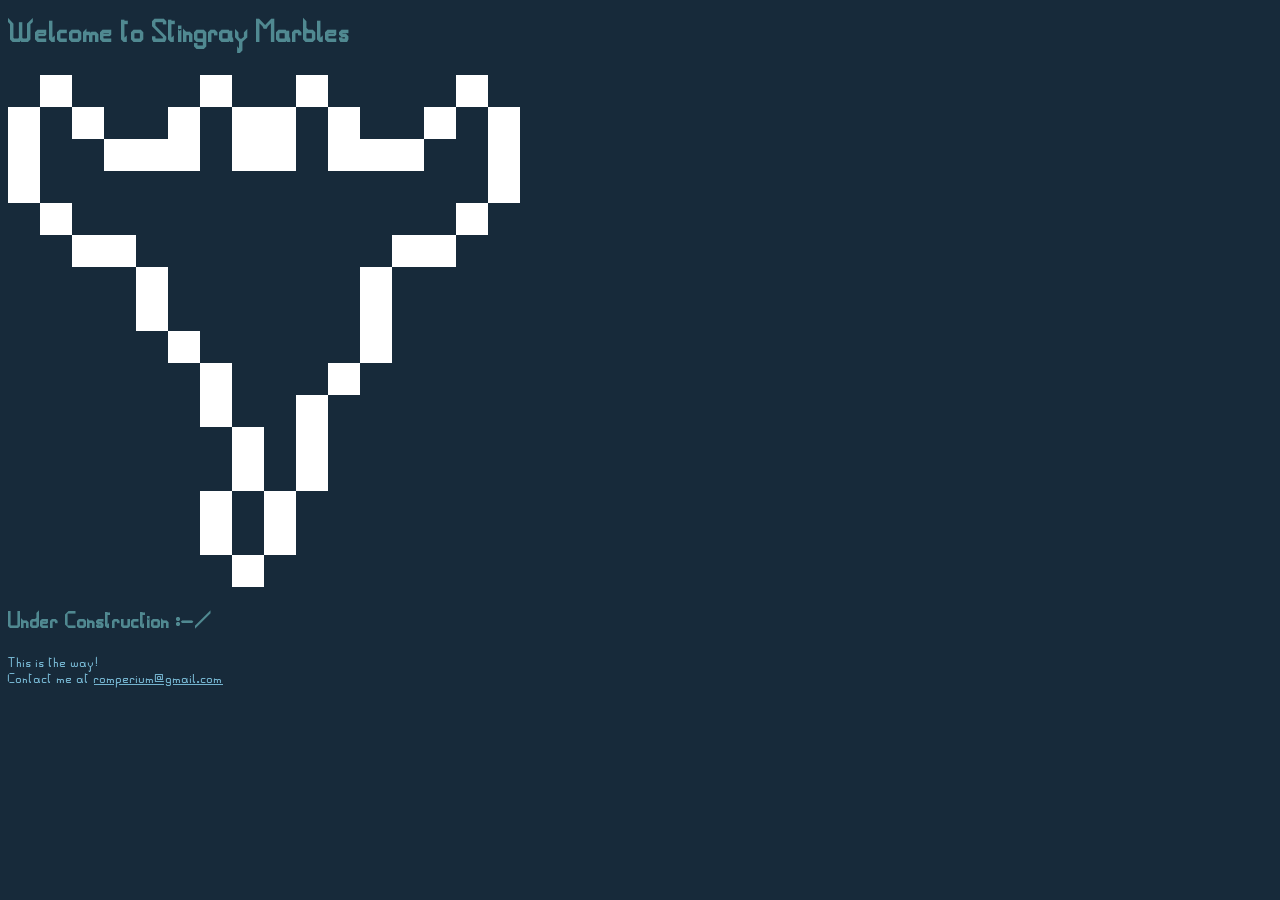
==== index.html @ 672ae615 "Update index.html" ====
<!DOCTYPE html PUBLIC "-//W3C//DTD HTML 4.01//EN" "http://www.w3.org/TR/html4/strict.dtd">
<html>
<head>
  <link rel="stylesheet" href="css/style.css">
  <meta http-equiv="Content-Type" content="text/html; charset=utf-8">
  <meta http-equiv="Content-Style-Type" content="text/css">
  <title>Stingray Marbles</title>
  <link rel="icon" type="image/svg+xml" href="truefav.svg?" sizes="any">
  <h1>Welcome to Stingray Marbles</h1>
  <img src="truefavhd.png" alt=" truefavhd.png">
  <h2>Under Construction :-/</h2>
  <!-- sum shit they put in my file bro -->
  <meta name="Generator" content="Cocoa HTML Writer">
  <meta name="CocoaVersion" content="2685.6">
</head>
<body>
  <p>This is the way!<br>Contact me at <u>romperium@gmail.com</u></p>
</body>
</html>
---- css/style.css ----
@font-face {
  font-family: 'Ezze';
  src: url('/assets/ezze.woff2') format('woff2'),
       url('/assets/ezze.woff') format('woff');
  font-weight: normal;
  font-style: normal;
  font-display: swap;
}

svg {
  shape-rendering: crispEdges;
}

body {
  font-family: 'Ezze', monospace !important;
  background-color: #172a3a !important;
  color: #74b3ce !important;
}

h1, h2, h3 {
  color: #508991 !important;
}
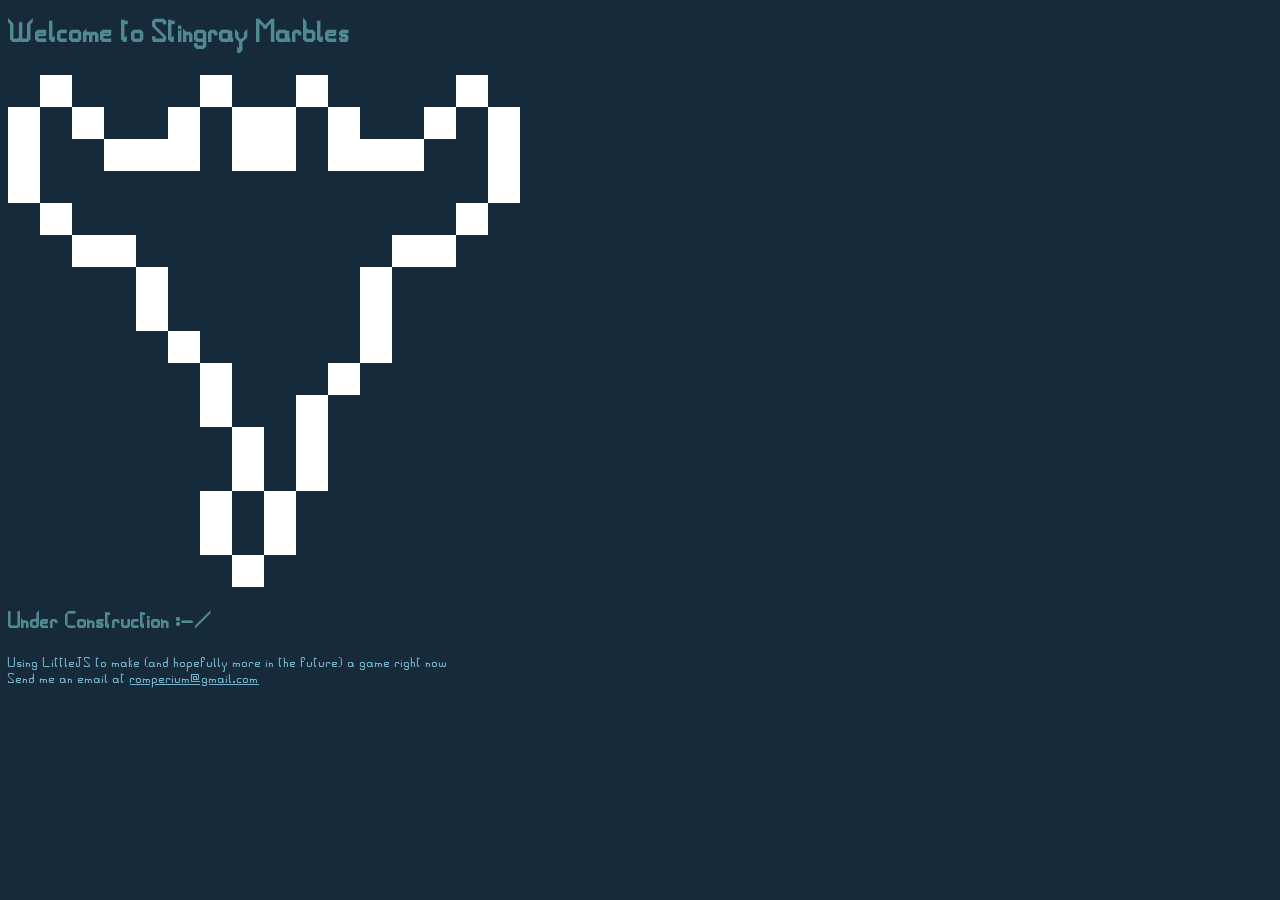
==== commit 7d25595b: "Update index.html" ====
--- a/index.html
+++ b/index.html
@@ -5,7 +5,7 @@
   <meta http-equiv="Content-Type" content="text/html; charset=utf-8">
   <meta http-equiv="Content-Style-Type" content="text/css">
   <title>Stingray Marbles</title>
-  <link rel="icon" type="image/svg+xml" href="truefav.svg?" sizes="any">
+  <link rel="icon" type="image/png" href="truefavhd.png?" sizes="512x512">
   <h1>Welcome to Stingray Marbles</h1>
   <img src="truefavhd.png" alt=" truefavhd.png">
   <h2>Under Construction :-/</h2>
@@ -14,6 +14,8 @@
   <meta name="CocoaVersion" content="2685.6">
 </head>
 <body>
-  <p>This is the way!<br>Contact me at <u>romperium@gmail.com</u></p>
+  <p>Using LittleJS to make (and hopefully more in the future) a game right now<br>
+    Send me an email at <u>romperium@gmail.com</u>
+  </p>
 </body>
 </html>
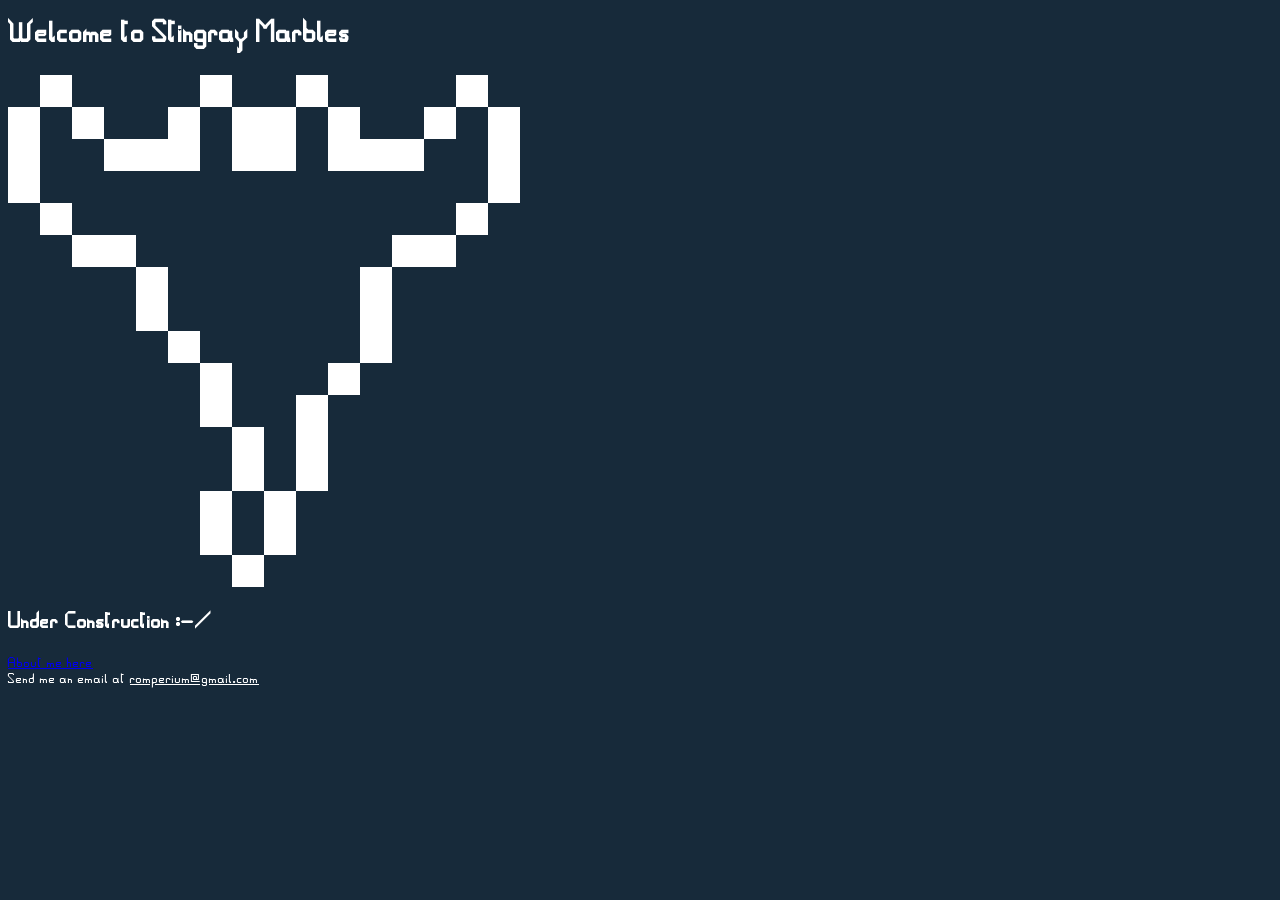
==== commit 7b001cd2: "Update index.html" ====
--- a/index.html
+++ b/index.html
@@ -5,7 +5,6 @@
   <meta http-equiv="Content-Type" content="text/html; charset=utf-8">
   <meta http-equiv="Content-Style-Type" content="text/css">
   <title>Stingray Marbles</title>
-  <link rel="icon" type="image/png" href="truefavhd.png?" sizes="512x512">
   <h1>Welcome to Stingray Marbles</h1>
   <img src="truefavhd.png" alt=" truefavhd.png">
   <h2>Under Construction :-/</h2>
@@ -14,8 +13,9 @@
   <meta name="CocoaVersion" content="2685.6">
 </head>
 <body>
-  <p>Using LittleJS to make (and hopefully more in the future) a game right now<br>
+  <p><a href="/about">About me here</a><br>
     Send me an email at <u>romperium@gmail.com</u>
   </p>
+    <link rel="icon" type="image/png" href="truefavhd.png?" sizes="512x512">
 </body>
 </html>
--- a/css/style.css
+++ b/css/style.css
@@ -14,10 +14,10 @@
 body {
   font-family: 'Ezze', monospace !important;
   background-color: #172a3a !important;
-  color: #74b3ce !important;
+  color: #ffffff !important;
 }
 
 h1, h2, h3 {
-  color: #508991 !important;
+  color: #ffffff !important;
 }
 
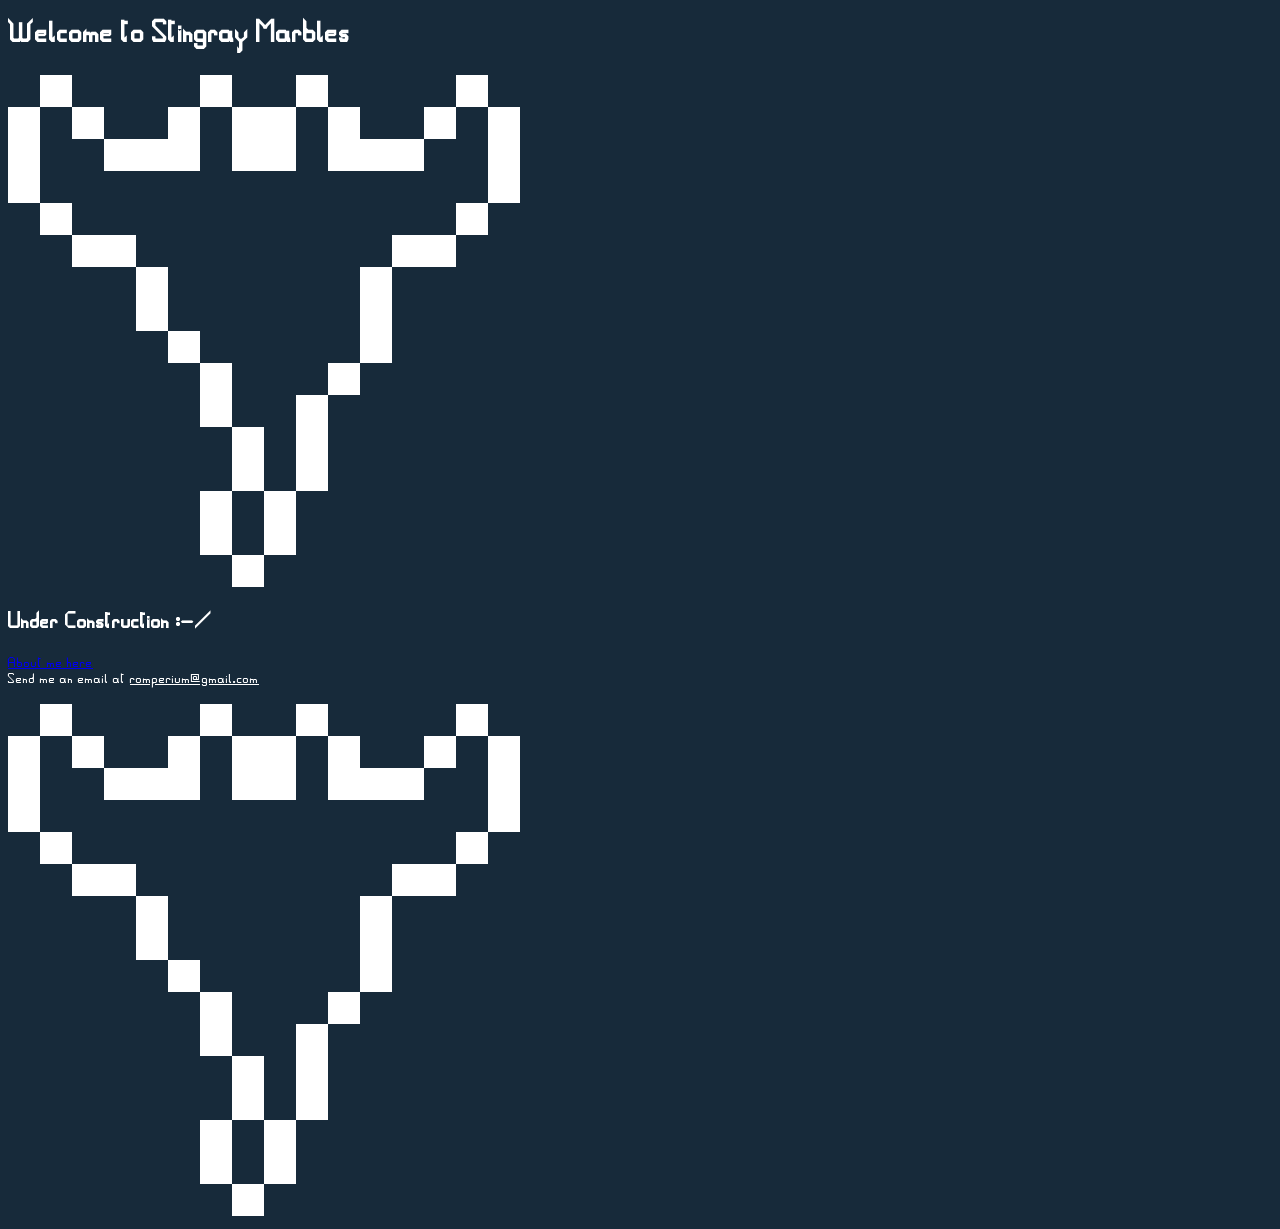
==== commit 11416bf2: "Update index.html" ====
--- a/index.html
+++ b/index.html
@@ -4,6 +4,7 @@
   <link rel="stylesheet" href="css/style.css">
   <meta http-equiv="Content-Type" content="text/html; charset=utf-8">
   <meta http-equiv="Content-Style-Type" content="text/css">
+  <link rel="icon" type="image/png" href="truefavhd.png?" sizes="512x512">
   <title>Stingray Marbles</title>
   <h1>Welcome to Stingray Marbles</h1>
   <img src="truefavhd.png" alt=" truefavhd.png">
@@ -16,6 +17,6 @@
   <p><a href="/about">About me here</a><br>
     Send me an email at <u>romperium@gmail.com</u>
   </p>
-    <link rel="icon" type="image/png" href="truefavhd.png?" sizes="512x512">
+  <img src="truefavhd.png" alt=" truefavhd.png">
 </body>
 </html>
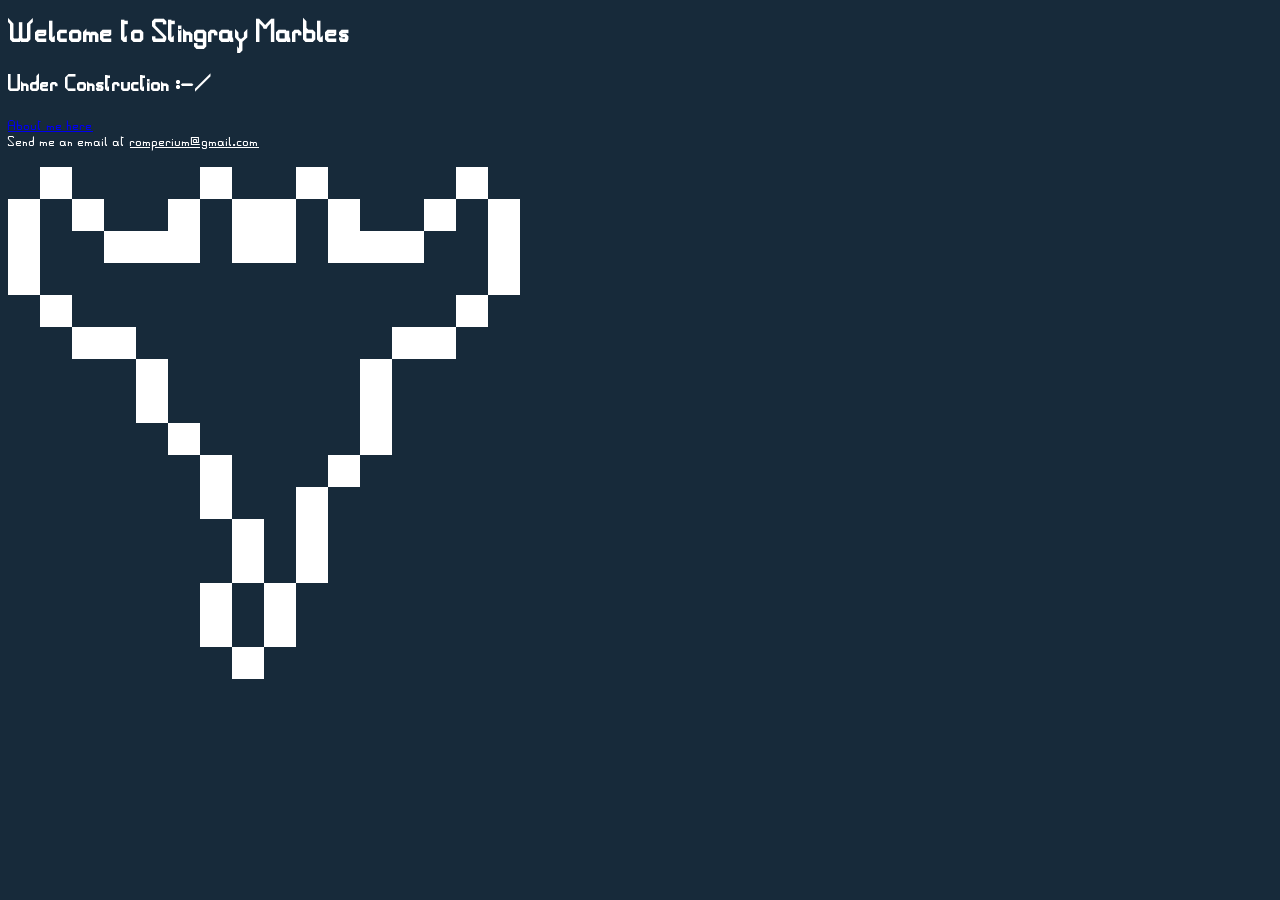
==== commit 97cc2c5b: "Update index.html Removed image tag for truefavhd.png from index.html." ====
--- a/index.html
+++ b/index.html
@@ -7,7 +7,6 @@
   <link rel="icon" type="image/png" href="truefavhd.png?" sizes="512x512">
   <title>Stingray Marbles</title>
   <h1>Welcome to Stingray Marbles</h1>
-  <img src="truefavhd.png" alt=" truefavhd.png">
   <h2>Under Construction :-/</h2>
   <!-- sum shit they put in my file bro -->
   <meta name="Generator" content="Cocoa HTML Writer">
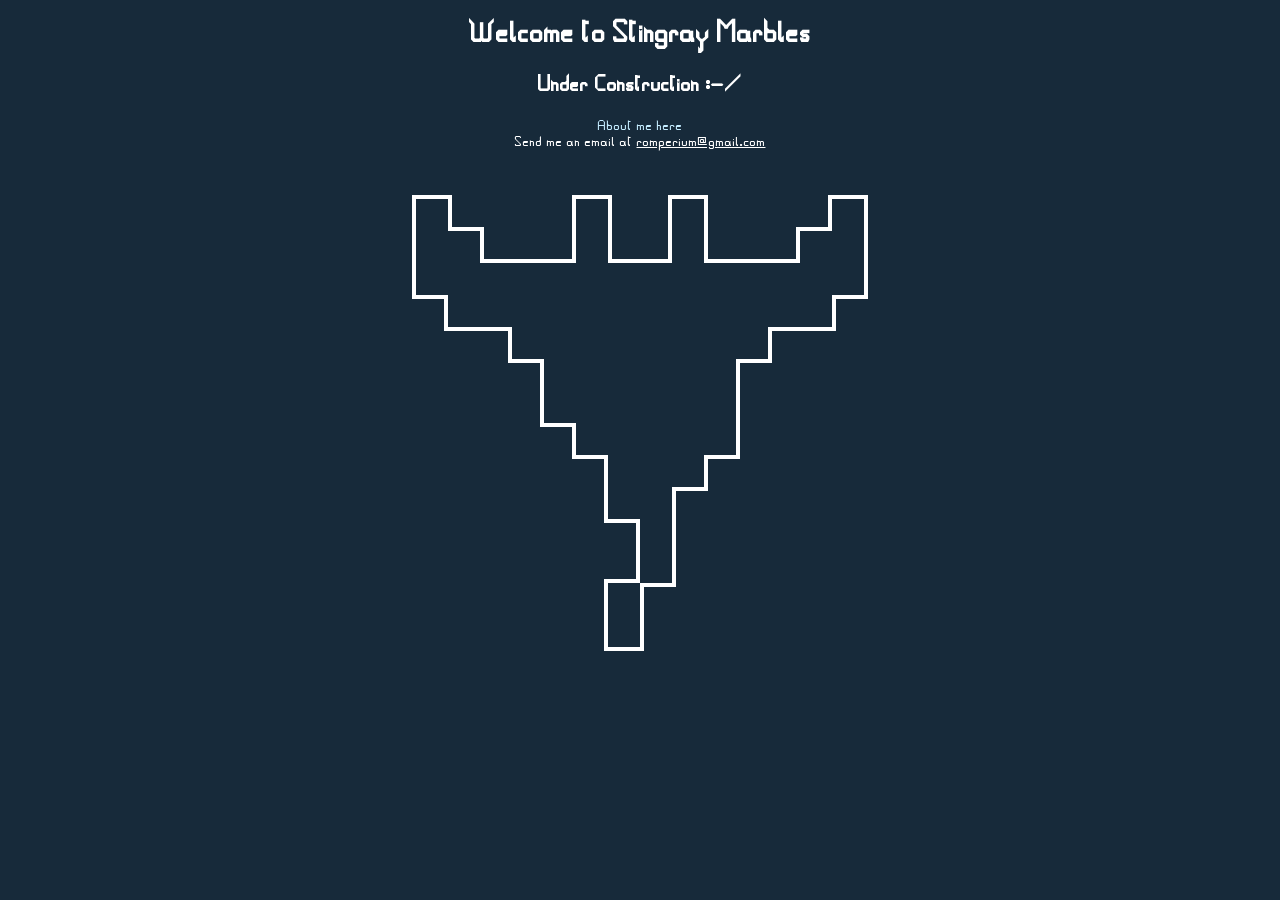
==== commit b1c00151: "Update index.html" ====
--- a/index.html
+++ b/index.html
@@ -16,6 +16,6 @@
   <p><a href="/about">About me here</a><br>
     Send me an email at <u>romperium@gmail.com</u>
   </p>
-  <img src="truefavhd.png" alt=" truefavhd.png">
+  <img src="polished.png" alt=" icon">
 </body>
 </html>
--- a/css/style.css
+++ b/css/style.css
@@ -15,9 +15,35 @@
   font-family: 'Ezze', monospace !important;
   background-color: #172a3a !important;
   color: #ffffff !important;
+  text-align: center !important;
 }
 
 h1, h2, h3 {
   color: #ffffff !important;
+  text-align: center !important;
 }
 
+a:link {
+  color: #c4ecff !important;
+  background-color: transparent !important;
+  text-decoration: none !important;
+}
+
+a:visited {
+  color: #f4bbfc !important;
+  background-color: transparent !important;
+  text-decoration: none !important;
+}
+
+a:hover {
+  color: #ff9e9e !important;
+  background-color: transparent !important;
+  text-decoration: underline !important;
+}
+
+a:active {
+  color: #faff9e !important;
+  background-color: transparent !important;
+  text-decoration: underline !important;
+}
+
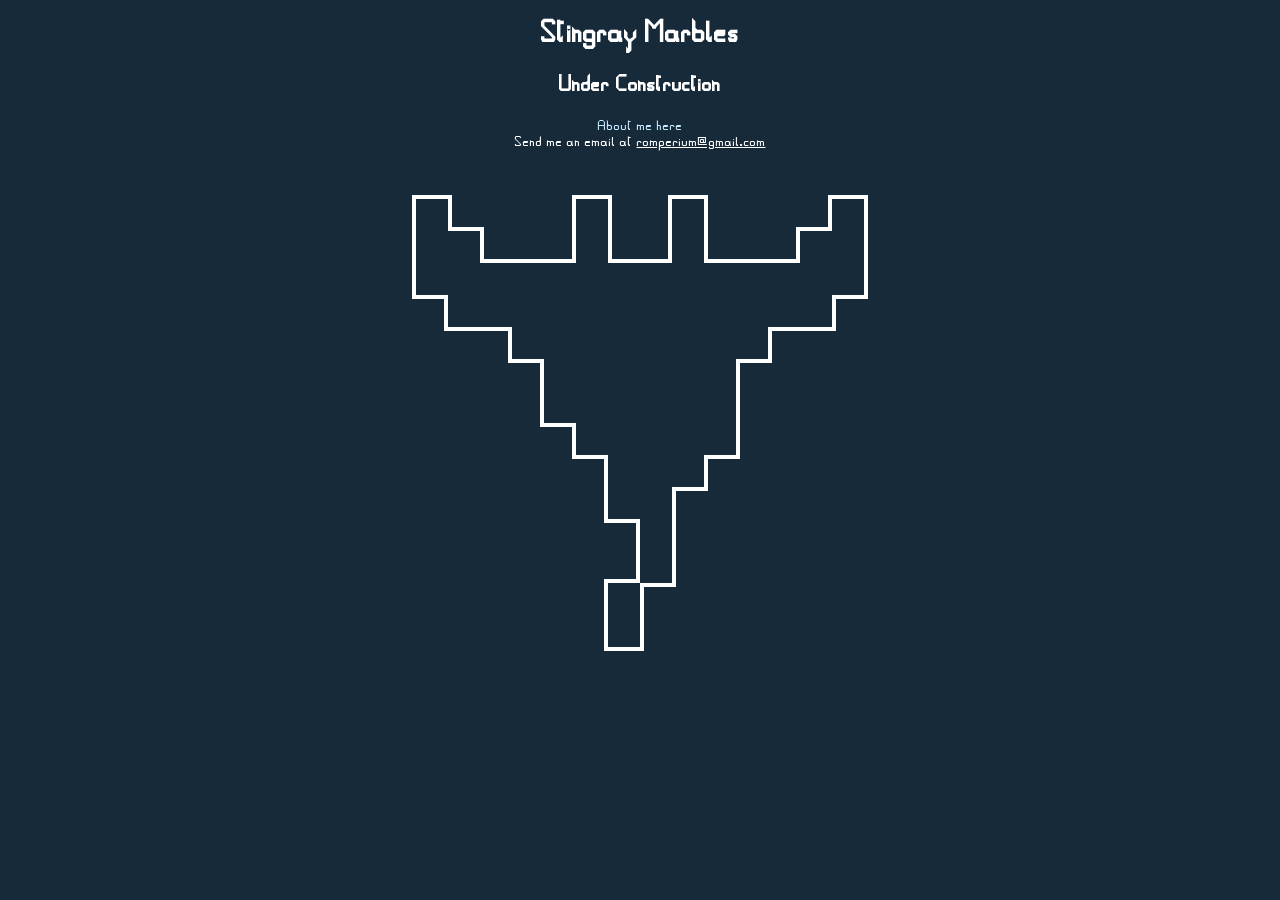
==== commit f7b9c8d7: "Update index.html" ====
--- a/index.html
+++ b/index.html
@@ -4,11 +4,10 @@
   <link rel="stylesheet" href="css/style.css">
   <meta http-equiv="Content-Type" content="text/html; charset=utf-8">
   <meta http-equiv="Content-Style-Type" content="text/css">
-  <link rel="icon" type="image/png" href="truefavhd.png?" sizes="512x512">
+  <link rel="icon" type="image/png" href="polished.png?" sizes="512x512">
   <title>Stingray Marbles</title>
-  <h1>Welcome to Stingray Marbles</h1>
-  <h2>Under Construction :-/</h2>
-  <!-- sum shit they put in my file bro -->
+  <h1>Stingray Marbles</h1>
+  <h2>Under Construction</h2>
   <meta name="Generator" content="Cocoa HTML Writer">
   <meta name="CocoaVersion" content="2685.6">
 </head>
